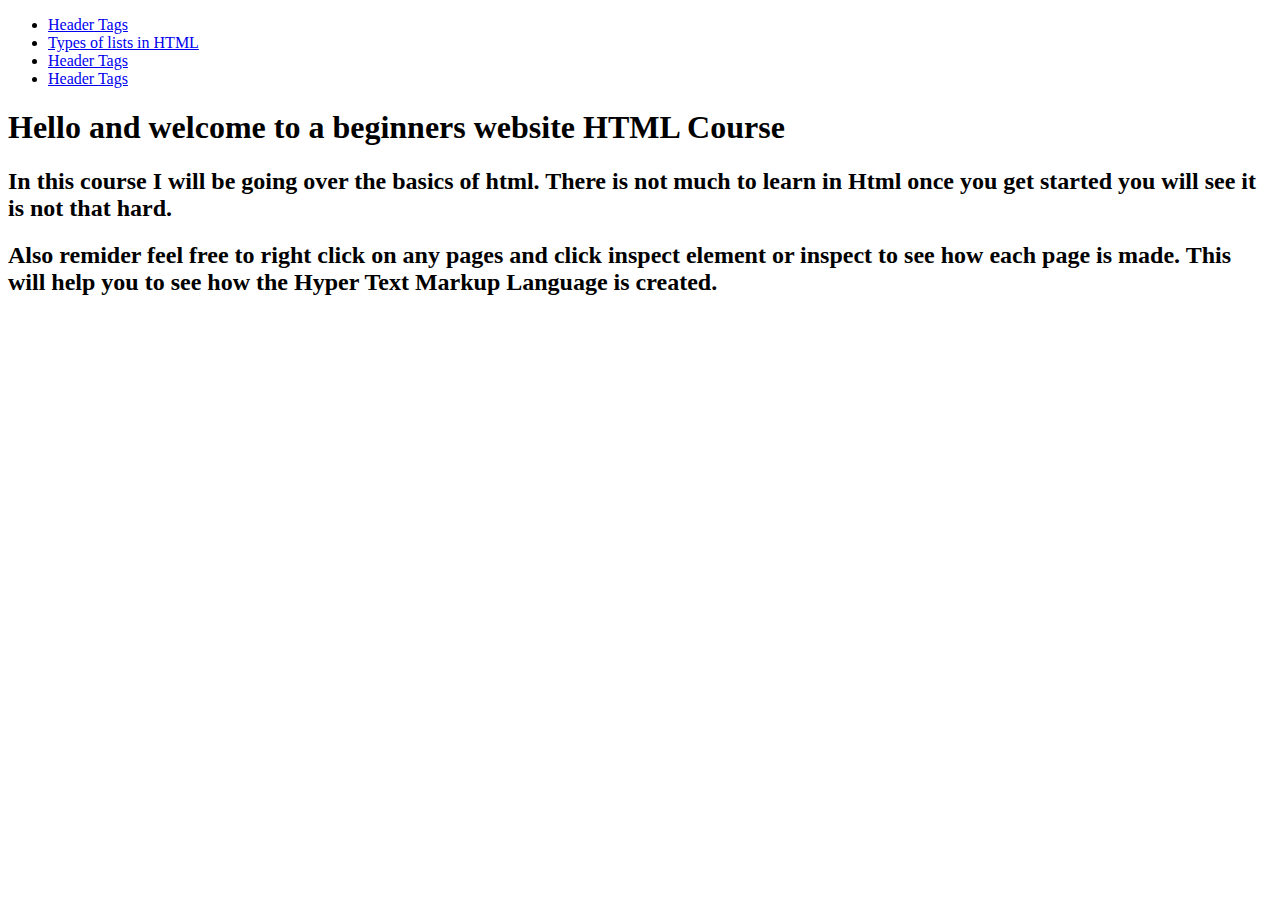
==== Index.html @ f12b6780 "Edited Pages" ====
<!DOCTYPE html>
<html lang="en">
<head>
    <meta charset="UTF-8">
    <meta http-equiv="X-UA-Compatible" content="IE=edge">
    <meta name="viewport" content="width=device-width, initial-scale=1.0">
    <title>Welcome to Index</title>

<ul>
<li> <a href="Headers.html">Header Tags</a> </li>
<li> <a href="Lists.html">Types of lists in HTML</a> </li>
<li> <a href="Headers.html">Header Tags</a> </li>
<li> <a href="Headers.html">Header Tags</a> </li>
</ul>

</head>
<body>
    <h1>Hello and welcome to a beginners website HTML Course</h1>
    <h2> In this course I will be going over the basics of html. There is not much to learn in Html once you get started you will see it is not that hard. 
    </h2>
    <h2>Also remider feel free to right click on any pages and click inspect element or inspect to see how each page is made. This will help you to see how the Hyper Text Markup Language is created.</h2>
</body>
</html>
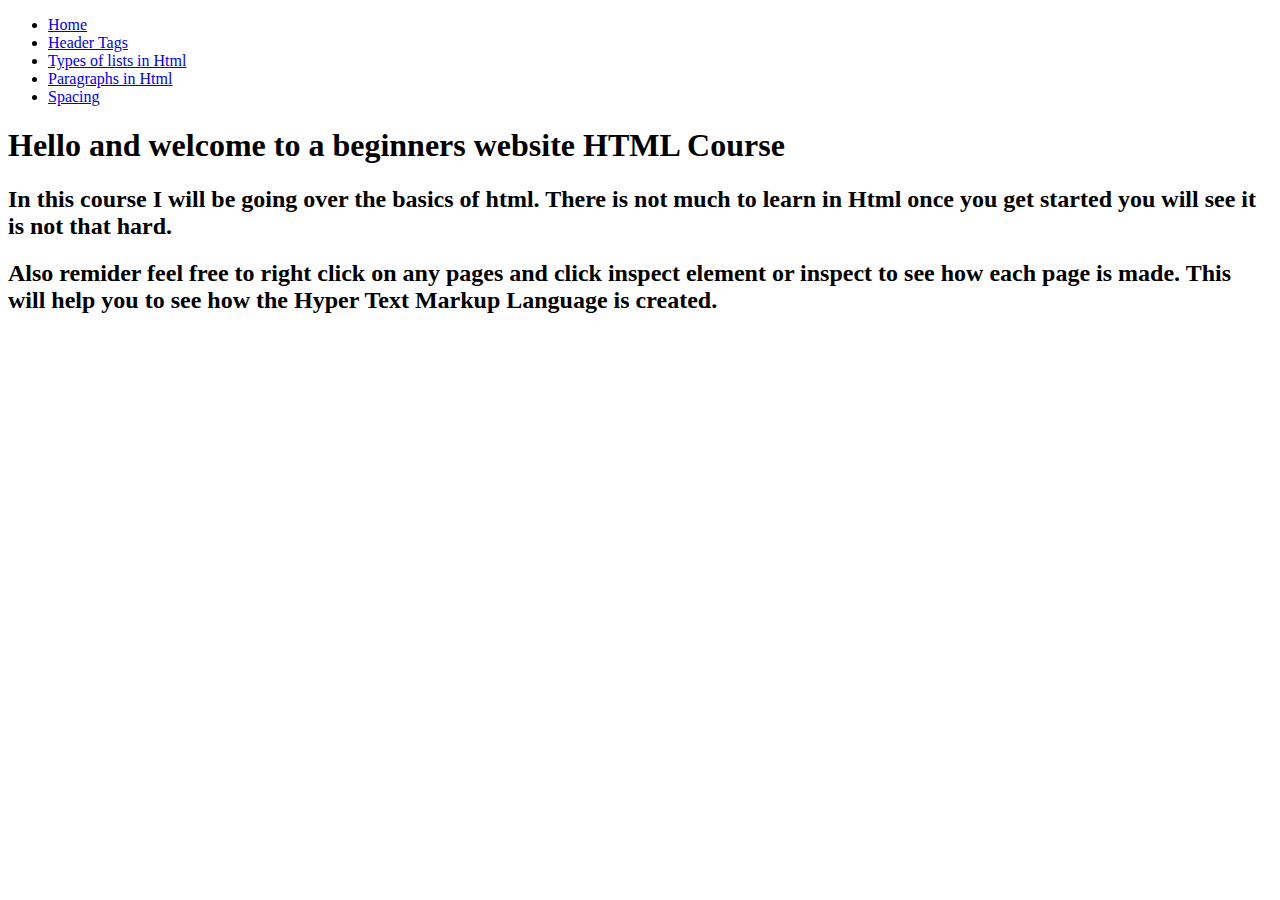
==== commit 410d101a: "Added More Content" ====
--- a/Index.html
+++ b/Index.html
@@ -7,10 +7,11 @@
     <title>Welcome to Index</title>
 
 <ul>
+<li> <a href="Index.html">Home</a> </li>
 <li> <a href="Headers.html">Header Tags</a> </li>
-<li> <a href="Lists.html">Types of lists in HTML</a> </li>
-<li> <a href="Headers.html">Header Tags</a> </li>
-<li> <a href="Headers.html">Header Tags</a> </li>
+<li> <a href="Lists.html">Types of lists in Html</a> </li>
+<li> <a href="paragraphs.html">Paragraphs in Html</a> </li>
+<li> <a href="Spacing.html">Spacing</a> </li>
 </ul>
 
 </head>
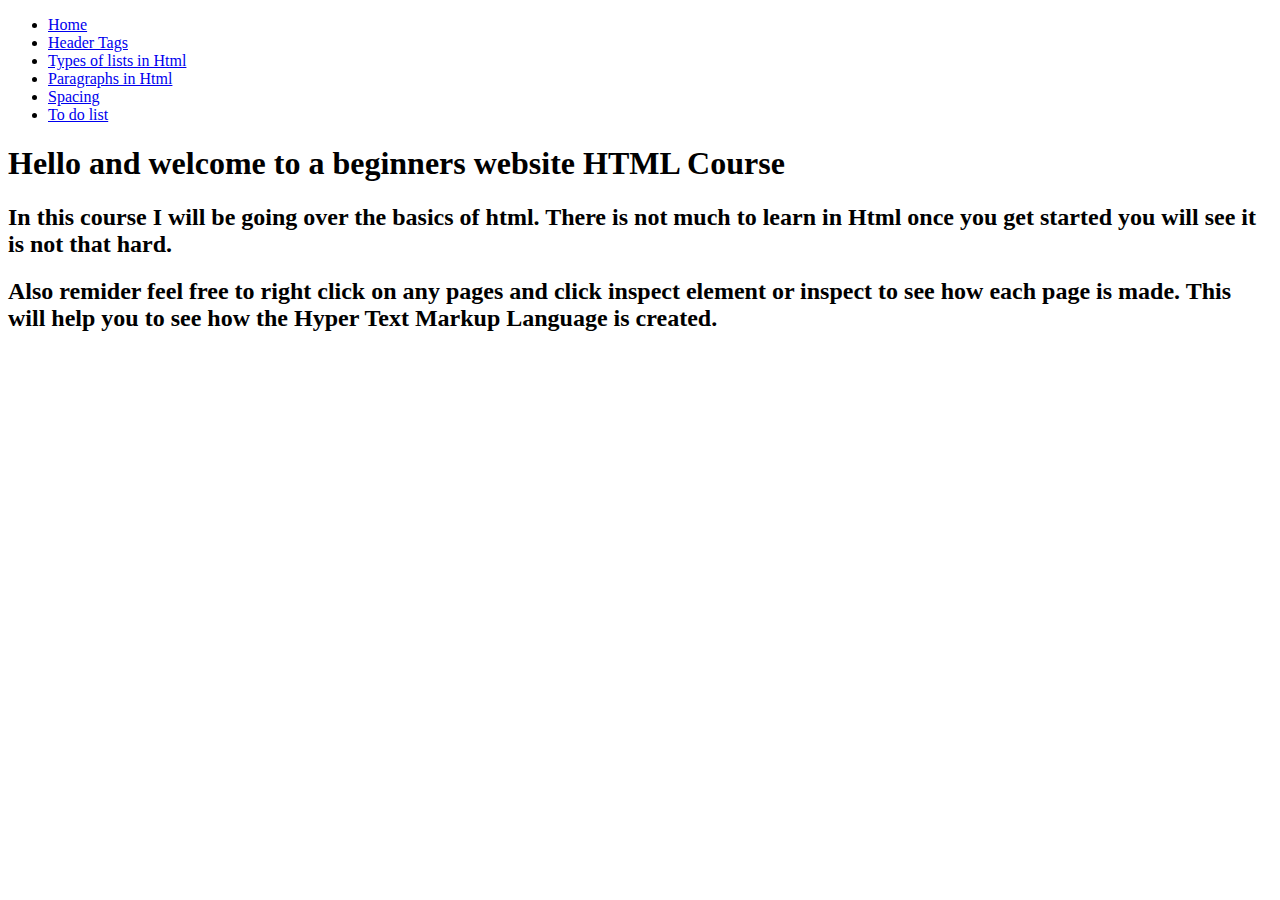
==== commit e2965726: "Added more pages" ====
--- a/Index.html
+++ b/Index.html
@@ -12,6 +12,7 @@
 <li> <a href="Lists.html">Types of lists in Html</a> </li>
 <li> <a href="paragraphs.html">Paragraphs in Html</a> </li>
 <li> <a href="Spacing.html">Spacing</a> </li>
+<li> <a href="To_Do_List.html">To do list</a> </li>
 </ul>
 
 </head>
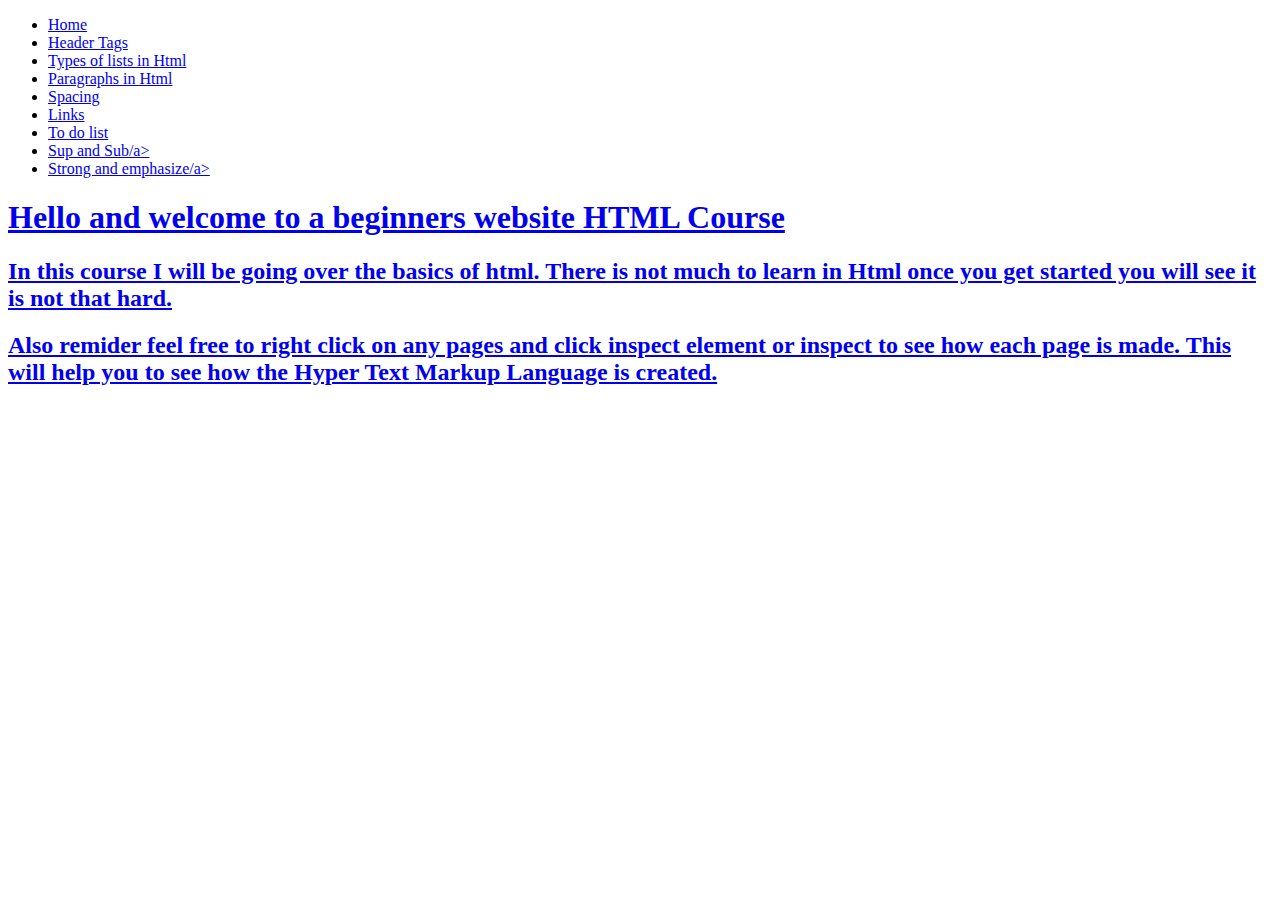
==== commit fe08979e: "Update" ====
--- a/Index.html
+++ b/Index.html
@@ -12,7 +12,10 @@
 <li> <a href="Lists.html">Types of lists in Html</a> </li>
 <li> <a href="paragraphs.html">Paragraphs in Html</a> </li>
 <li> <a href="Spacing.html">Spacing</a> </li>
+<li> <a href="links.html">Links</a> </li>
 <li> <a href="To_Do_List.html">To do list</a> </li>
+<li> <a href="Sup_Sub.html">Sup and Sub/a> </li>
+<li> <a href="Strong_and_emphasize.html">Strong and emphasize/a> </li>
 </ul>
 
 </head>
